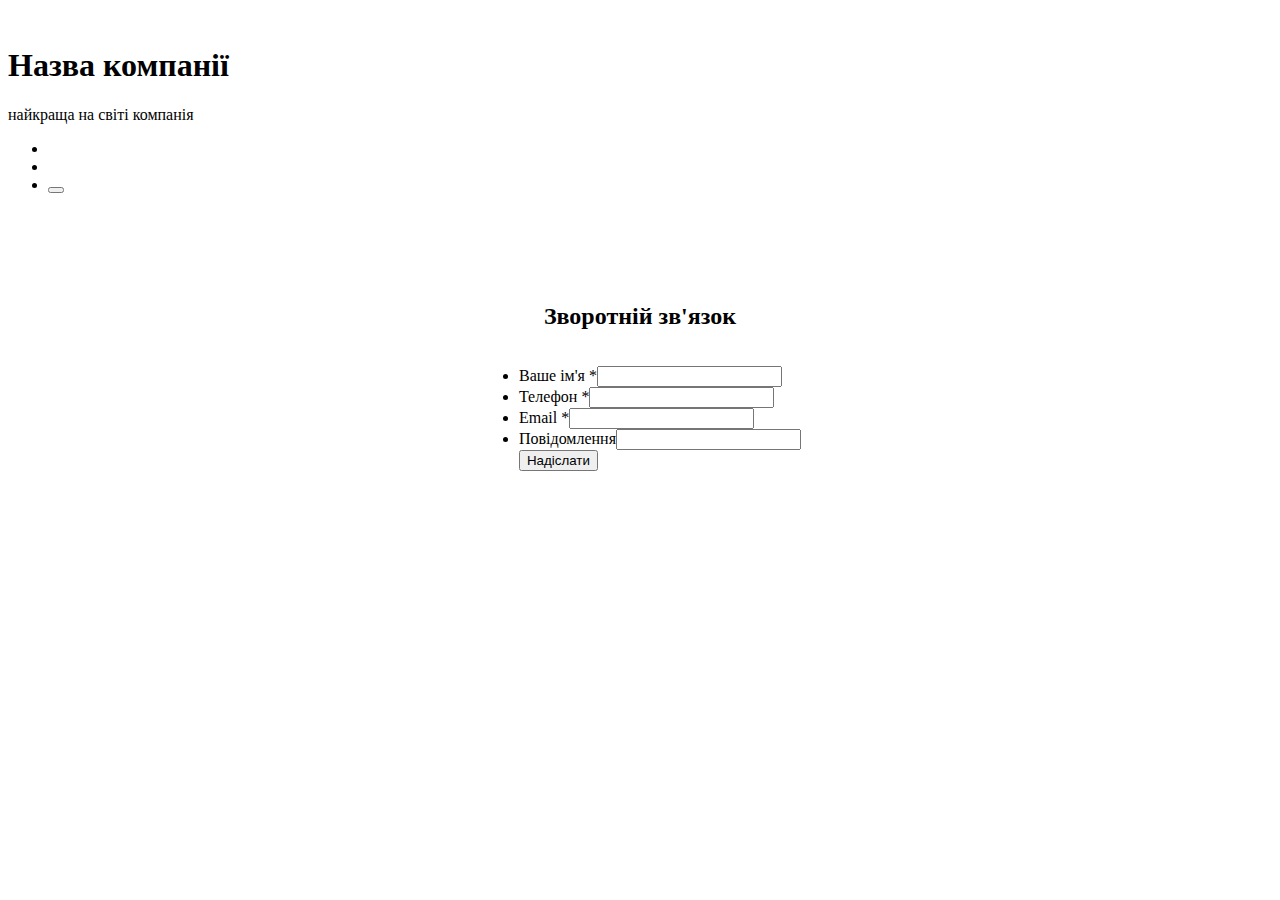
==== index.html @ ab549802 "comit" ====
<!DOCTYPE html>
<html lang="en">
<head>
    <meta charset="UTF-8">
    <meta name="viewport" content="width=device-width, initial-scale=1.0">
    <title>Document</title>
    <link rel="stylesheet" href="style.css">
    <script src="https://code.jquery.com/jquery-3.6.0.min.js"></script>
    <script>
        $(function(){
            $("#header").load("header/header.html"); 
        });
    </script>
    <script>
        $(function(){
            $("#feedback").load("feedback/feedback.html"); 
        });
    </script>
</head>
<body>
    <header id="header"></header>
    <main>
        <section style="display: flex; justify-content: center; align-items: center;" id="feedback"></section>
    </main>
</body>
</html>
---- style.css ----
@import url('./feedback/feedback.css');
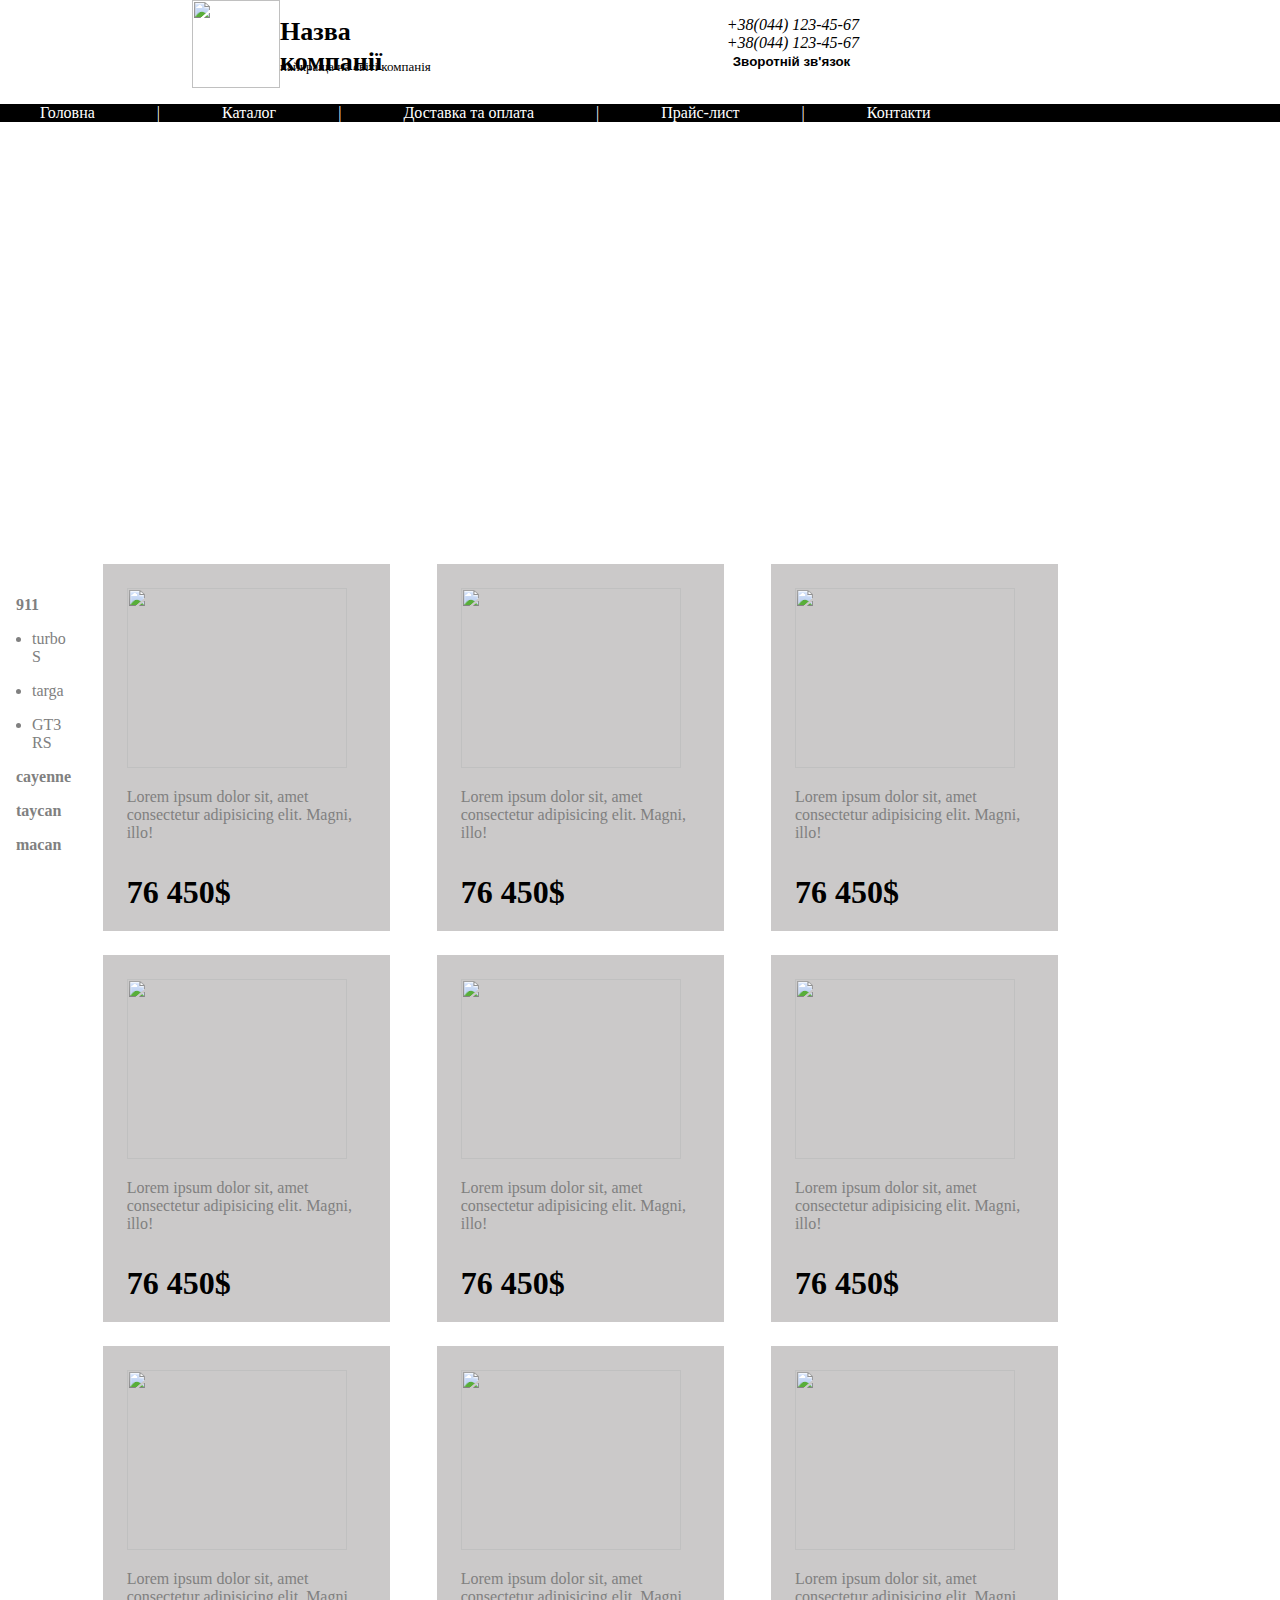
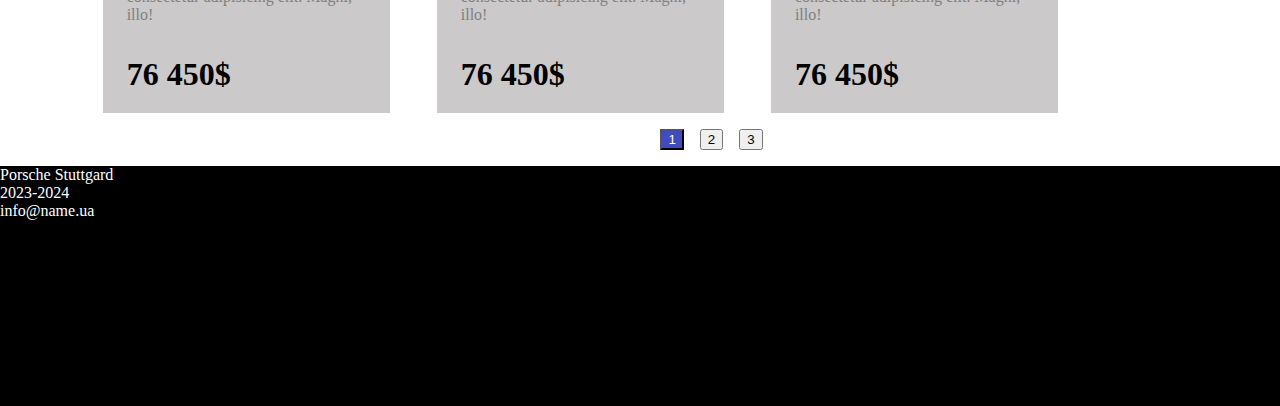
==== commit c1e8f5e9: "update" ====
--- a/index.html
+++ b/index.html
@@ -10,17 +10,93 @@
         $(function(){
             $("#header").load("header/header.html"); 
         });
-    </script>
-    <script>
         $(function(){
             $("#feedback").load("feedback/feedback.html"); 
         });
+        $(function(){
+            $("#content").load("content/content.html"); 
+        });
+        $(function(){
+            $("#footer").load("footer/footer.html"); 
+        });
+        $(function(){
+            $("#menu").load("/menu/menu.html"); 
+        });
+        $(function(){
+            $("#slider").load("slider/slider.html"); 
+        });
     </script>
+ <script>
+$(document).ready(function() {
+    // Відкриття модального вікна при натисканні кнопки з атрибутом data-modal-open
+    $(document).on('click', '[data-modal-open]', function() {
+        $('.feedback').removeClass('is-hidden');
+    });
+
+    // Закриття модального вікна при натисканні кнопки з атрибутом data-modal-close
+    $(document).on('click', '[data-modal-close]', function() {
+        $('.feedback').addClass('is-hidden');
+    });
+
+    // Закриття модального вікна при кліку на затемнений фон (backdrop)
+    $('.backdrop').click(function() {
+        $('.feedback').addClass('is-hidden');
+    });
+});
+$(document).ready(function() {
+    $(document).on('click', '[first]', function() {
+        $('.car-list').addClass('hidden');
+    });
+    $(document).on('click', '[first]', function() {
+        $('.no-active').removeClass('active-button');
+    });
+    $(document).on('click', '[first]', function() {
+        $('.first-page').removeClass('hidden');
+    });
+    $(document).on('click', '[first]', function() {
+        $('.first-button').addClass('active-button');
+    });
+});
+$(document).ready(function() {
+    $(document).on('click', '[second]', function() {
+        $('.car-list').addClass('hidden');
+    });
+    $(document).on('click', '[second]', function() {
+        $('.no-active').removeClass('active-button');
+    });
+    $(document).on('click', '[second]', function() {
+        $('.second-page').removeClass('hidden');
+    });
+    $(document).on('click', '[second]', function() {
+        $('.second-button').addClass('active-button');
+    });
+ 
+});
+
+$(document).ready(function() {
+    $(document).on('click', '[third]', function() {
+        $('.car-list').addClass('hidden');
+    });
+    $(document).on('click', '[third]', function() {
+        $('.no-active').removeClass('active-button');
+    });
+    $(document).on('click', '[third]', function() {
+        $('.third-page').removeClass('hidden');
+    });
+    $(document).on('click', '[third]', function() {
+        $('.third-button').addClass('active-button');
+    });
+});
+ </script>
 </head>
 <body>
     <header id="header"></header>
     <main>
         <section style="display: flex; justify-content: center; align-items: center;" id="feedback"></section>
+<section id="menu" ></section>
+<section id="slider"></section>
+<section id="content"></section>
     </main>
+    <footer id="footer"></footer>
 </body>
 </html>
--- a/style.css
+++ b/style.css
@@ -1 +1,14 @@
-@import url('./feedback/feedback.css');+@import url('./feedback/feedback.css');
+@import url('./content/content.css');
+@import url('./footer/footer.css');
+@import url('./header/header.css');
+@import url('./menu/menu.css');
+@import url('./slider/slider.css');
+
+.list {
+    list-style: none;
+}
+body {
+    padding: 0;
+    margin: 0;
+}
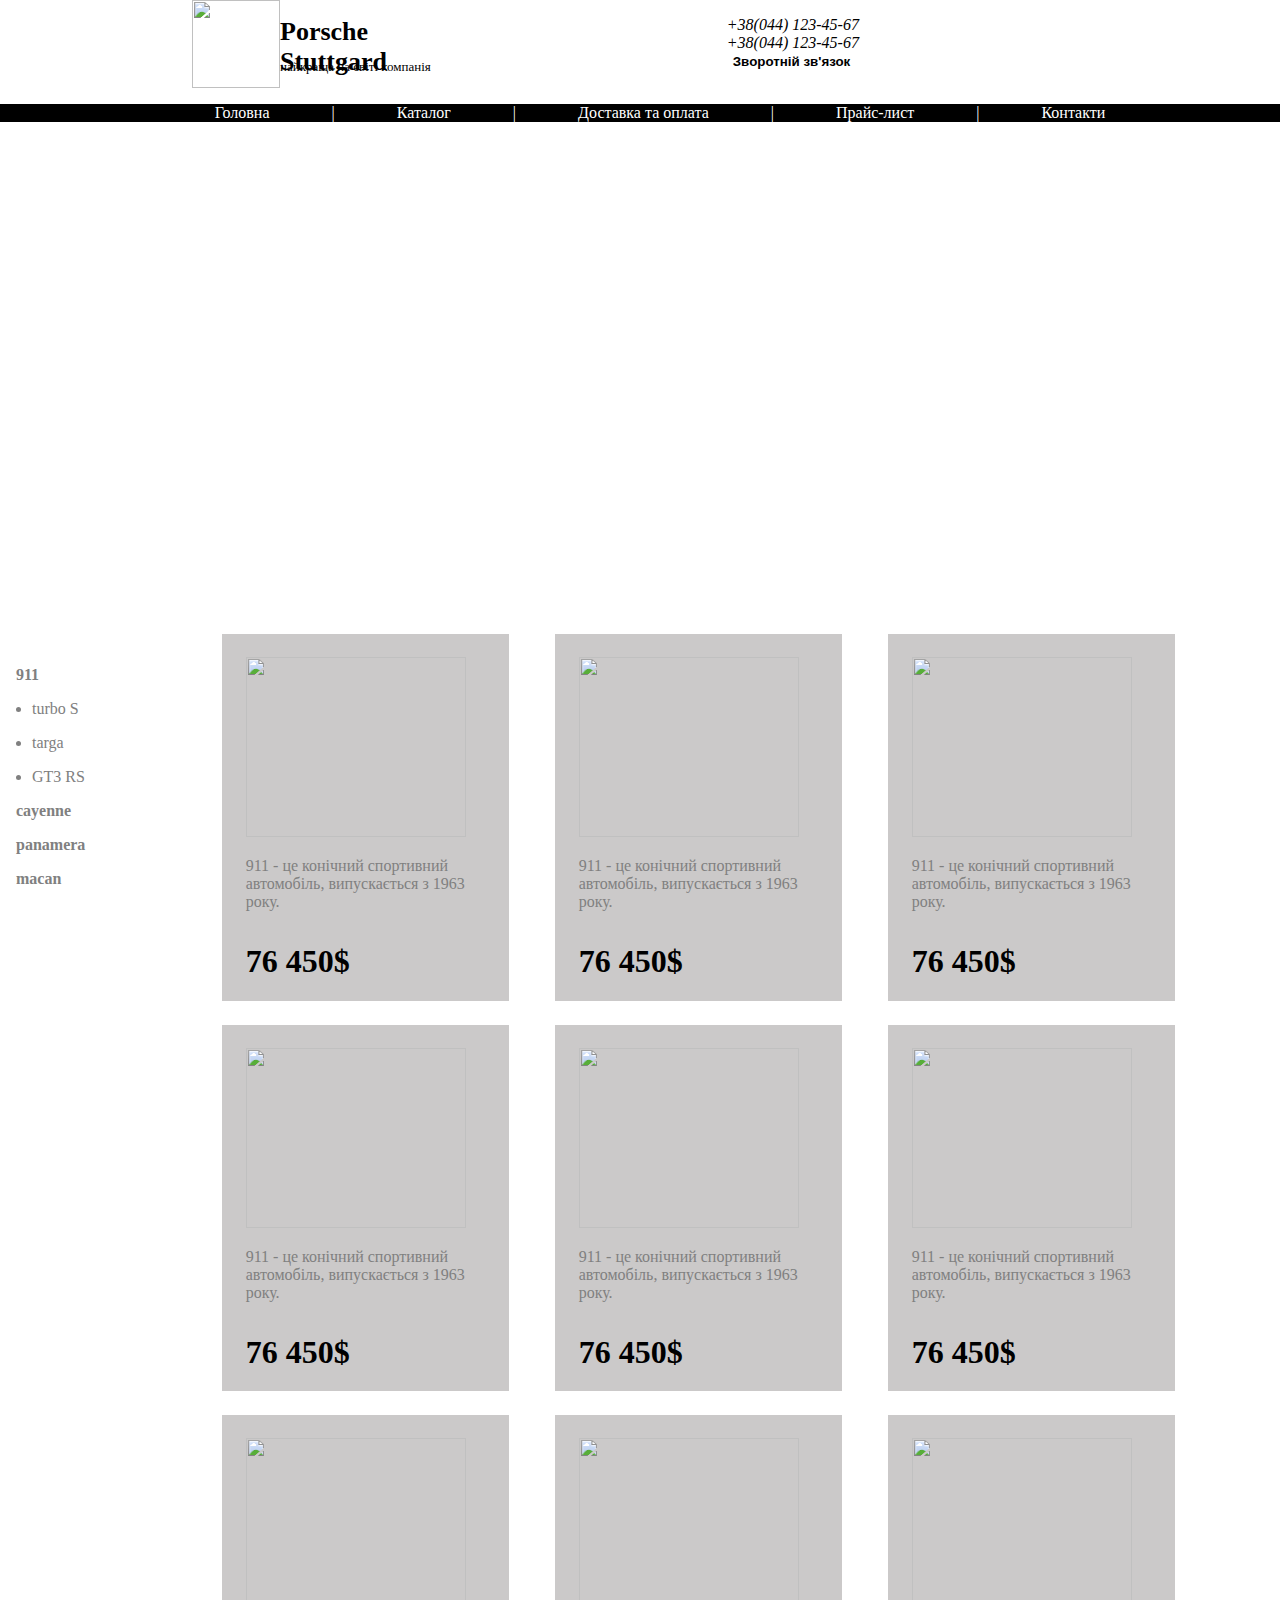
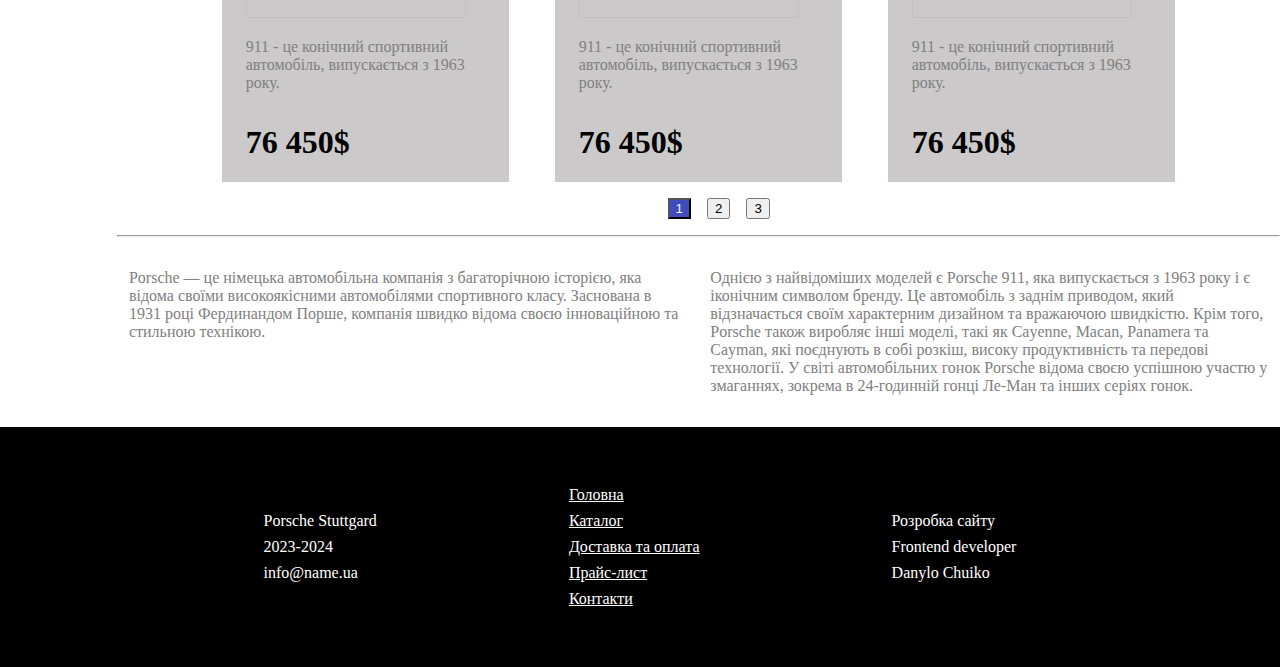
==== commit 23a34f92: "update" ====
--- a/index.html
+++ b/index.html
@@ -28,17 +28,15 @@
     </script>
  <script>
 $(document).ready(function() {
-    // Відкриття модального вікна при натисканні кнопки з атрибутом data-modal-open
+  
     $(document).on('click', '[data-modal-open]', function() {
         $('.feedback').removeClass('is-hidden');
     });
 
-    // Закриття модального вікна при натисканні кнопки з атрибутом data-modal-close
     $(document).on('click', '[data-modal-close]', function() {
         $('.feedback').addClass('is-hidden');
     });
 
-    // Закриття модального вікна при кліку на затемнений фон (backdrop)
     $('.backdrop').click(function() {
         $('.feedback').addClass('is-hidden');
     });
